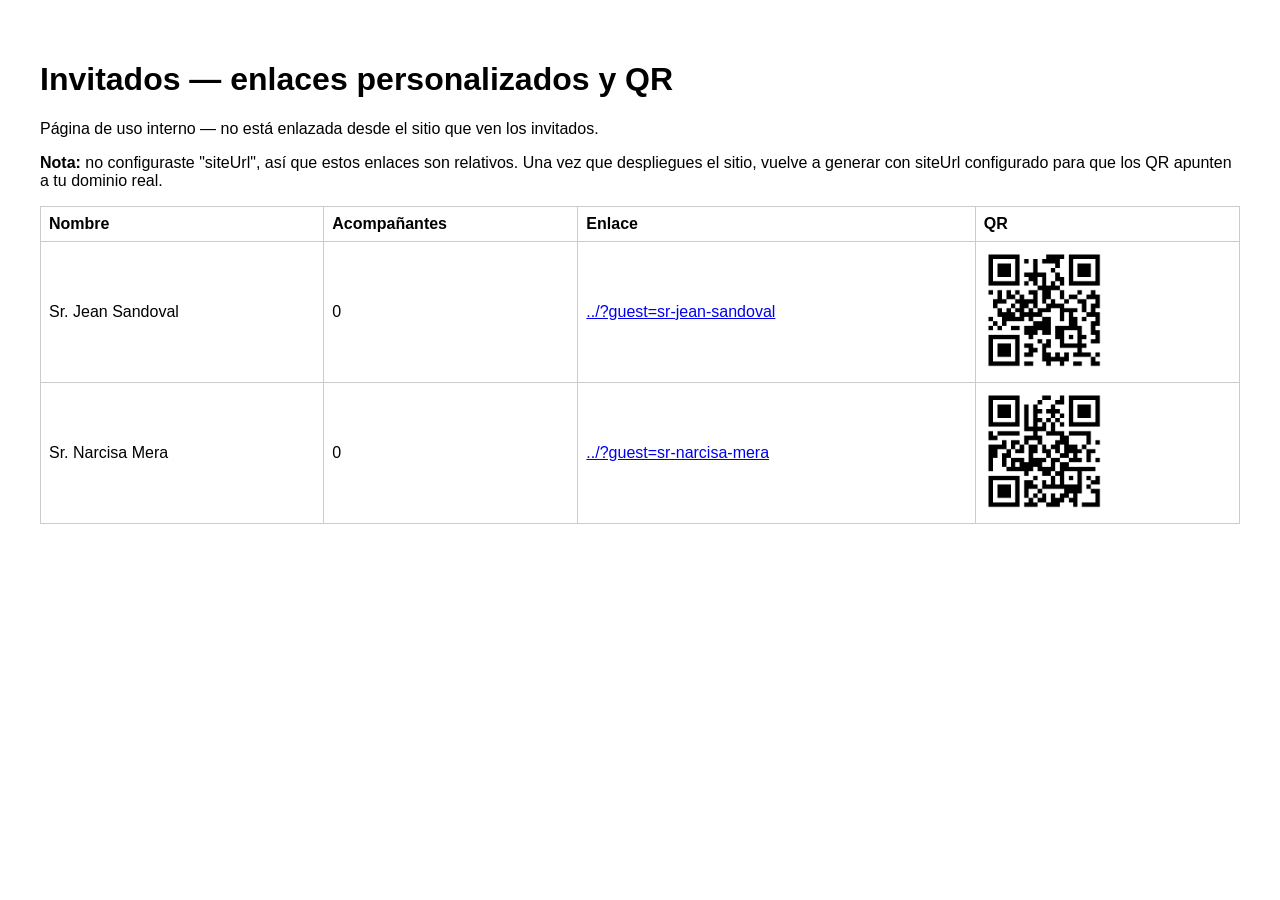
==== guests/index.html @ 506dfbfd "Primera publicación" ====
<!doctype html>
<html lang="es">
<head>
  <meta charset="UTF-8" />
  <title>Invitados — enlaces y códigos QR</title>
  <style>
    body { font-family: sans-serif; padding: 2rem; }
    table { border-collapse: collapse; width: 100%; }
    th, td { border: 1px solid #ccc; padding: 0.5rem; text-align: left; vertical-align: middle; }
  </style>
</head>
<body>
  <h1>Invitados — enlaces personalizados y QR</h1>
  <p>Página de uso interno — no está enlazada desde el sitio que ven los invitados.</p>
  <p><strong>Nota:</strong> no configuraste "siteUrl", así que estos enlaces son relativos. Una vez que despliegues el sitio, vuelve a generar con siteUrl configurado para que los QR apunten a tu dominio real.</p>
  <table>
    <thead><tr><th>Nombre</th><th>Acompañantes</th><th>Enlace</th><th>QR</th></tr></thead>
    <tbody>
      <tr>
        <td>Sr. Jean Sandoval</td>
        <td>0</td>
        <td><a href="../?guest=sr-jean-sandoval" target="_blank" rel="noopener">../?guest=sr-jean-sandoval</a></td>
        <td><img src="sr-jean-sandoval.png" alt="QR de Sr. Jean Sandoval" width="120" height="120" /></td>
      </tr>
      <tr>
        <td>Sr. Narcisa Mera</td>
        <td>0</td>
        <td><a href="../?guest=sr-narcisa-mera" target="_blank" rel="noopener">../?guest=sr-narcisa-mera</a></td>
        <td><img src="sr-narcisa-mera.png" alt="QR de Sr. Narcisa Mera" width="120" height="120" /></td>
      </tr>
    </tbody>
  </table>
</body>
</html>
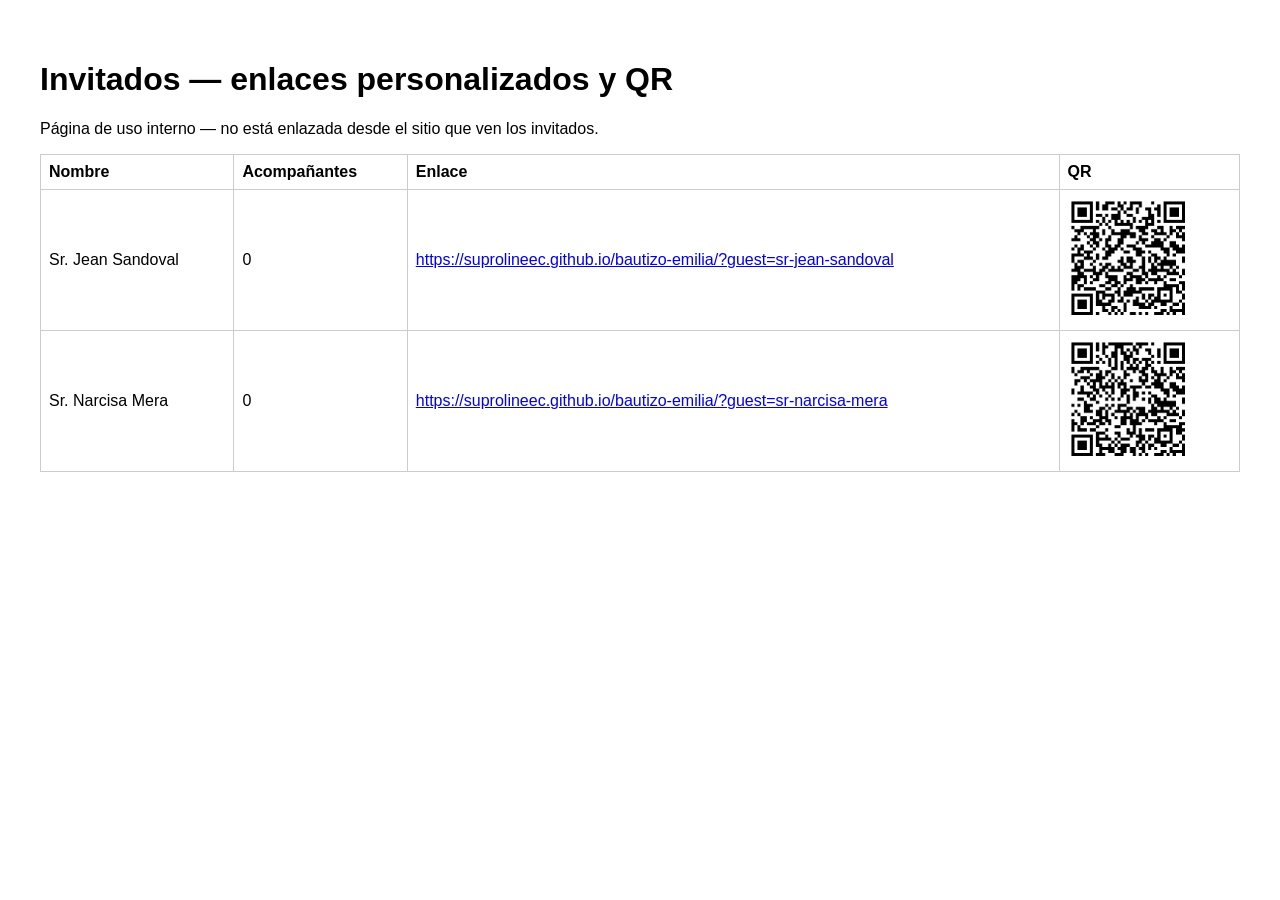
==== commit 35239cb2: "Actualizar invitación de bautizo" ====
--- a/guests/index.html
+++ b/guests/index.html
@@ -12,20 +12,20 @@
 <body>
   <h1>Invitados — enlaces personalizados y QR</h1>
   <p>Página de uso interno — no está enlazada desde el sitio que ven los invitados.</p>
-  <p><strong>Nota:</strong> no configuraste "siteUrl", así que estos enlaces son relativos. Una vez que despliegues el sitio, vuelve a generar con siteUrl configurado para que los QR apunten a tu dominio real.</p>
+  
   <table>
     <thead><tr><th>Nombre</th><th>Acompañantes</th><th>Enlace</th><th>QR</th></tr></thead>
     <tbody>
       <tr>
         <td>Sr. Jean Sandoval</td>
         <td>0</td>
-        <td><a href="../?guest=sr-jean-sandoval" target="_blank" rel="noopener">../?guest=sr-jean-sandoval</a></td>
+        <td><a href="https://suprolineec.github.io/bautizo-emilia/?guest=sr-jean-sandoval" target="_blank" rel="noopener">https://suprolineec.github.io/bautizo-emilia/?guest=sr-jean-sandoval</a></td>
         <td><img src="sr-jean-sandoval.png" alt="QR de Sr. Jean Sandoval" width="120" height="120" /></td>
       </tr>
       <tr>
         <td>Sr. Narcisa Mera</td>
         <td>0</td>
-        <td><a href="../?guest=sr-narcisa-mera" target="_blank" rel="noopener">../?guest=sr-narcisa-mera</a></td>
+        <td><a href="https://suprolineec.github.io/bautizo-emilia/?guest=sr-narcisa-mera" target="_blank" rel="noopener">https://suprolineec.github.io/bautizo-emilia/?guest=sr-narcisa-mera</a></td>
         <td><img src="sr-narcisa-mera.png" alt="QR de Sr. Narcisa Mera" width="120" height="120" /></td>
       </tr>
     </tbody>
